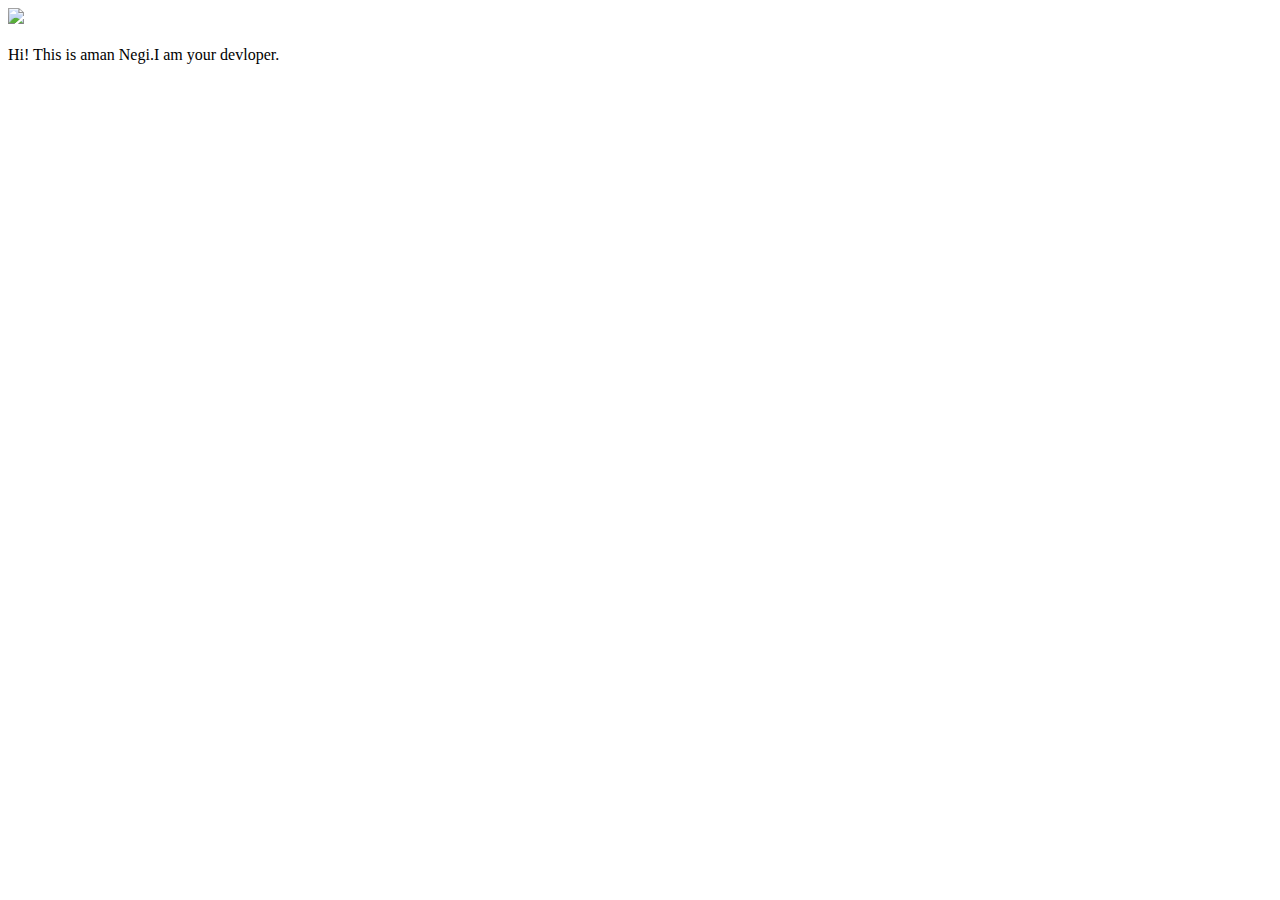
==== ui/index.html @ 7909a7d9 "[imad-console] Updates ui/index.html" ====
<!doctype html>
<html>
    <head>
        <link href="/ui/style.css" rel="stylesheet" />
    </head>
    <body>
        <div class="center">
            <img src="/ui/madi.png" class="img-medium"/>
        </div>
        <br>
        <div class="center text-big bold">
            Hi! This is aman Negi.I am your devloper.
        </div>
        <script type="text/javascript" src="/ui/main.js">
        </script>
    </body>
</html>
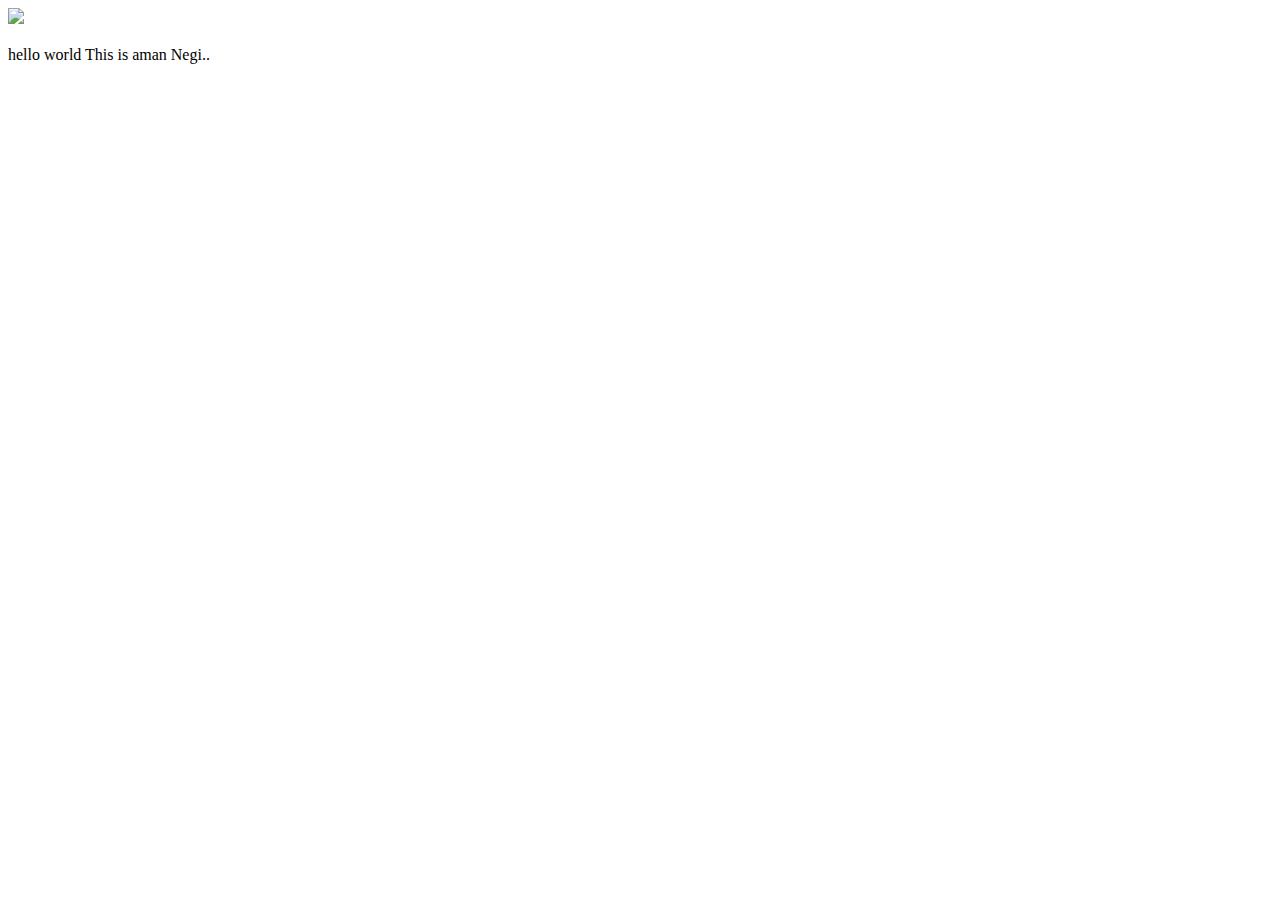
==== commit 8ed6f3ab: "[imad-console] Updates ui/index.html" ====
--- a/ui/index.html
+++ b/ui/index.html
@@ -9,7 +9,7 @@
         </div>
         <br>
         <div class="center text-big bold">
-            Hi! This is aman Negi.I am your devloper.
+            hello world This is aman Negi..
         </div>
         <script type="text/javascript" src="/ui/main.js">
         </script>
